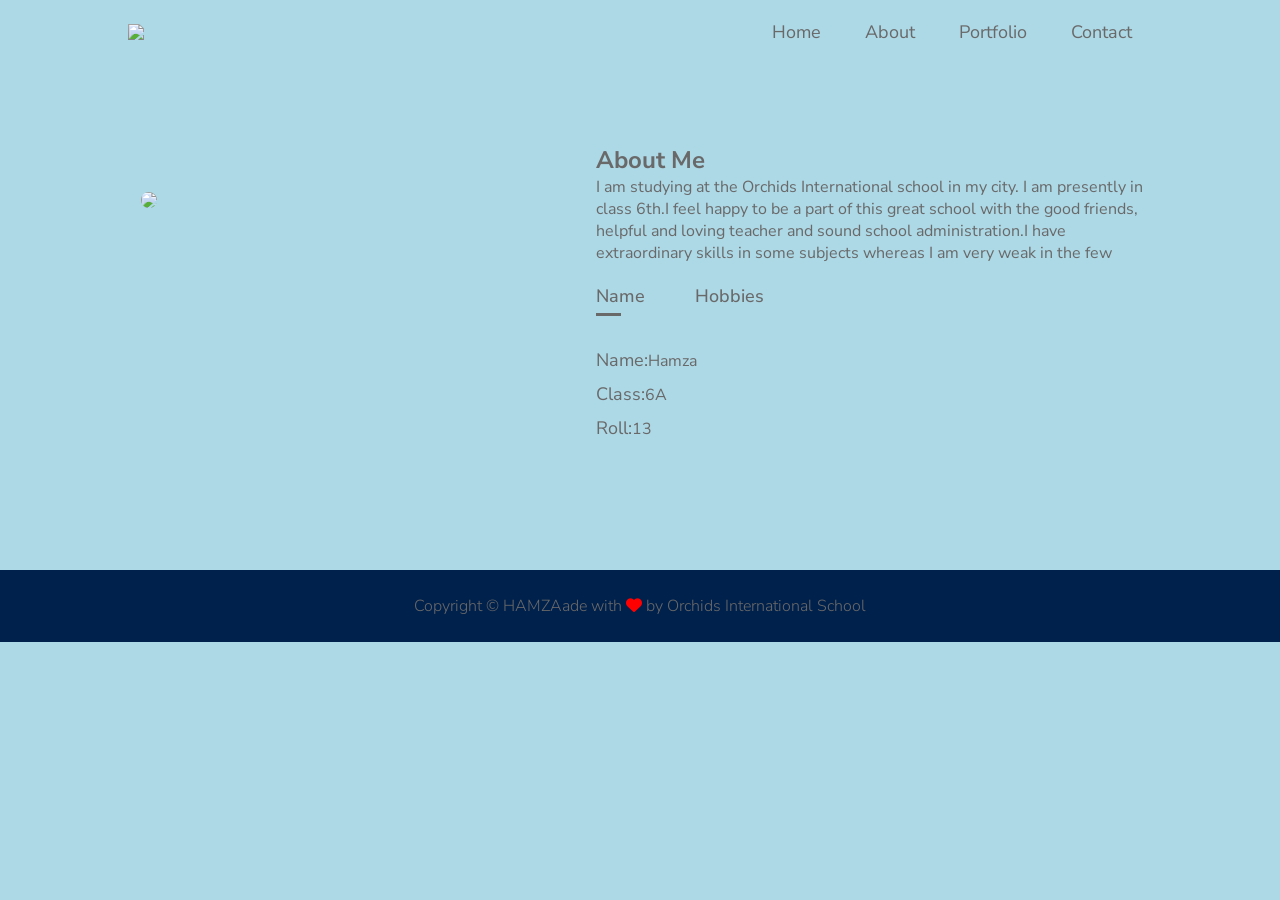
==== About.html @ bc7d34cc "Add files via upload" ====
<!DOCTYPE html>
<html>
    <head>
        <title>About</title>
        <link rel="stylesheet" href="/style.css">
        <link rel="stylesheet" href="https://cdnjs.cloudflare.com/ajax/libs/font-awesome/6.2.0/css/all.min.css">
    </head>
    <body>
        <header>
            <nav>
                <img src="images/Logo.PNG" width="200">
                
        <ul>
            
            <li><a href="Home.html">Home</a></li>
            <li><a href="about.html">About</a></li>
            <li><a href="Portfolio.html">Portfolio</a></li>
            <li><a href="Contact.html">Contact</a></li>
        </ul>
            </nav>
        </header>
        <main id="aboutmain"> 
            <section class="aboutsection">
        <div class="aboutrow">        
        <div class="aboutcol1">
             <img src="images/about me.jpg" height="300px">
        </div>
        <div class="aboutcol2">
            <h1 class="about-title">About Me</h1>    
            <p>I am studying at the Orchids International school in my city. 
                I am presently in class 6th.I feel happy to be a part of this great
                school with the good friends, helpful and loving teacher and sound school administration.I have extraordinary skills in 
                some subjects whereas I am very weak in the few</p>
        
        
        <div class="tab-titles">
            <p class="tab-links active-link" onclick="opentab('name')">Name</p>
            <p class="tab-links" onclick="opentab('hobbies')">Hobbies</p>
        </div>
        <div class="tab-contents active-tab" id="name">
            <ul>
                <li><span>Name:</span>Hamza</li>
               <li><span>Class:</span>6A</li>
                <li><span>Roll:</span>13</li>
            </ul>
        </div>
        <div class="tab-contents" id="hobbies">
            <ul>
                <li><span> Skill : </span> I Love Code, Draw, Play Sports</li>
                <br><li><span>  Drawing : </span> I love Drawing Because It Is Like Meditation</li>
                <li><span>  Coding : </span> I love Coding Because It Helps Me Understand The Coding Languages</li>
                <li ><span>  Playing Sports : </span> I love Playing Sports As It Helps Me To Relax</li>
            </ul>
        </div>
        </div>
        </section>
        </main>
        <footer class="copyright">
            <p>Copyright &copy; HAMZAade with <i class="fa-solid fa-heart"></i> by Orchids International School</p>
           </footer>
        
           <script>
            var tablinks = document.getElementsByClassName("tab-links");
var tabcontents = document.getElementsByClassName("tab-contents");
function opentab(tabname)
{
 for(tablink of tablinks)
 {
     tablink.classList.remove("active-link");
 }

 for(tabcontent of tabcontents)
 {
     tabcontent.classList.remove("active-tab");

 }
 event.currentTarget.classList.add("active-link");
 document.getElementById(tabname).classList.add("active-tab");
} 
     </script>
        </body>
        
        </html>
---- style.css ----
@import url('https://fonts.googleapis.com/css2?family=Nunito+Sans:wght@600&display=swap');
*{
    margin: 0;
    padding: 0;
    font-family: 'Nunito Sans', sans-serif;
    box-sizing: border-box;
}
/* html{
   scroll-behavior: smooth;
} */
body{
    background: lightblue;
    color: dimgrey;
}

header{
   padding: 10px 10%;
   justify-content: space-between;
   top: 0;
}

.container{
    padding: 10px 10%;
}

nav{
    display: flex;
    align-items: center;
    justify-content: space-between;
    flex-wrap: nowrap;
}

.logo{
    width: 140px;
}

nav ul li{
    display: inline-block;
    list-style: none;
    margin: 10px 20px;   
}

nav ul li a{
    color: dimgrey;
    text-decoration: none;
    font-size: 18px;
    position: relative;
}

nav ul li a::after{
    content:'';
    width: 0;
    height: 3px;
    background: dimgrey;
    position: absolute;
    left: 0;
    bottom: -6px;
    transition: 0.5s;
}

nav ul li a:hover::after{
    width: 100%;
}

.main-header-col-1{
    margin-top: 8%;
    font-size: 30px;
}
/* ----------------------Home--------------------- */
.row-home{
    padding: 25px 15%;
    display: flex;
    justify-content: center;
    flex-wrap: wrap;
 }

 .col-home-1{
    flex-basis: 35%;
    margin-top: 8%;
    font-size: 30px;
 }
 .col-home-1 h1{
    font-size: 60px;
    margin-top: 20px;
}
.col-home-2{
    margin-top: 3%;
    flex-basis: 65%;
    padding-left: 10%;
 }
 .col-home-2 img{
    width: 80%;
 }

/* About section */

 #aboutmain{
    padding: 70px 0 90px 70px;
    color: dimgrey;
    margin-bottom: 20px;
 }
 .aboutsection{
   padding: 10px 10%;
 }
 .aboutrow{
    display: flex;
    justify-content: space-evenly;
    flex-wrap: nowrap;
 }
 .aboutcol1{
    flex-basis: 50%;
    margin-right: 80px;
    margin-left: -50px;
    margin-top: 5%;
 }
 .aboutcol1 img{
    border-radius: 15px;
 }
 .aboutcol2{
    flex-basis: 75%;
 }
 .sub-title{
    font-size: 50px;
    font-weight: 600;
    color: dimgrey;
 }
 .tab-titles{
    display: flex;
    margin: 20px 0 40px;
 }

 .tab-links{
    margin-right: 50px;
    font-size: 18px;
    font-weight: 500;
    cursor: pointer;
    position: relative;
 }
 .tab-links::after{
    content: '';
    width: 0;
    height: 3px;
    background: dimgrey;
    position: absolute;
    left: 0;
    bottom: -8px;
    transition: 0.5s;
 }
 .tab-links.active-link::after{
    width: 50%;
 }
 .tab-contents ul li{
    list-style: none;
    margin: 10px 0;
 }

 .tab-contents ul li span{
    color: dimgrey;
    font-size: 18px;
 }
 .tab-contents{
    display: none;
 }

 .tab-contents.active-tab{
    display: block;
 }

 /* ----------------------portfolio--------------------- */

 #portfolio-main{
   padding: 10px 0;
 }
.portfolio-section{
   padding: 10px 0;
}
.portfolio-title{
   font-size: 50px;
   font-weight: 600;
   color: dimgrey;
}
 .portfolio-work-list{
   display: grid;
   grid-template-columns: repeat(auto-fit, minmax(250px, 1fr));
   grid-gap: 40px;
   margin-top: 50px;
   margin-bottom: 90px;
 }
 .portfolio{
   border-radius: 10px;
   position: relative;
   overflow: hidden;
 }
 .portfolio img{
   width: 80%;
   border-radius: 10px;
   display: block;
   transition: transform 0.5s;
 }
.layer{
   width: 100%;
   height: 0;
   background: aqua;
   border-radius: 10px;
   position: absolute;
   left: 0;
   bottom: 0;
   overflow: hidden;
   display: flex;
   align-items: center;
   justify-content: center;
   flex-direction: column;
   padding: 0 40px;
   text-align: center;
   font-size: 14px;
   transition: height 0.5s;
}
.layer h3{
   font-weight: 700;
   margin-bottom: 20px;
   color: dimgrey;
}
.layer p{
   color: dimgrey;
}
.layer a{
   margin-top: 60px;
   color: dimgrey;
   text-decoration: none;
   font-size: 18px;
   line-height: 60px;
   background: aqua;
   width: 60px;
   height: 60px;
   border-radius: 50%;
   text-align: center;
}
.portfolio:hover img{
   transform: scale(1.1);
}
.portfolio:hover .layer{
   height: 100%;
}

/* =======Contact ME==================== */
.contact-row{
    margin-top: 55px;
    display: flex;
    justify-content: center;
    flex-wrap: nowrap;
    margin-left: 150px;
}
.contact-left{
   margin-top: 50px;
   flex-basis: 25%;
}
.contact-sub-title{
   font-size: 50px;
   font-weight: 600;
   color: dimgrey;
}


.contact-left p{
   margin-top: 30px;
}
.contact-left p i{
   color: dimgrey;
   margin-right: 15px;
   font-size: 25px;
}
.social-icons{
   margin-top: 30px;
}
.social-icons a{
   text-decoration: none;
   font-size: 30px;
   margin-right: 15px;
   color: dimgrey;
   display: inline-block;
   transition: transform 0.5s;
}
.social-icons a:hover{
   color: dimgrey;
   transform: translateY(-5px);
}


/* ====footer section====== */
.copyright{
   width: 100%;
   text-align: center;
   padding: 25px 0;
   background: #00214C;
   font-weight: 300;
   margin-top: 20px;
   color: dimgrey;
}
.copyright i{
   color: red;
}
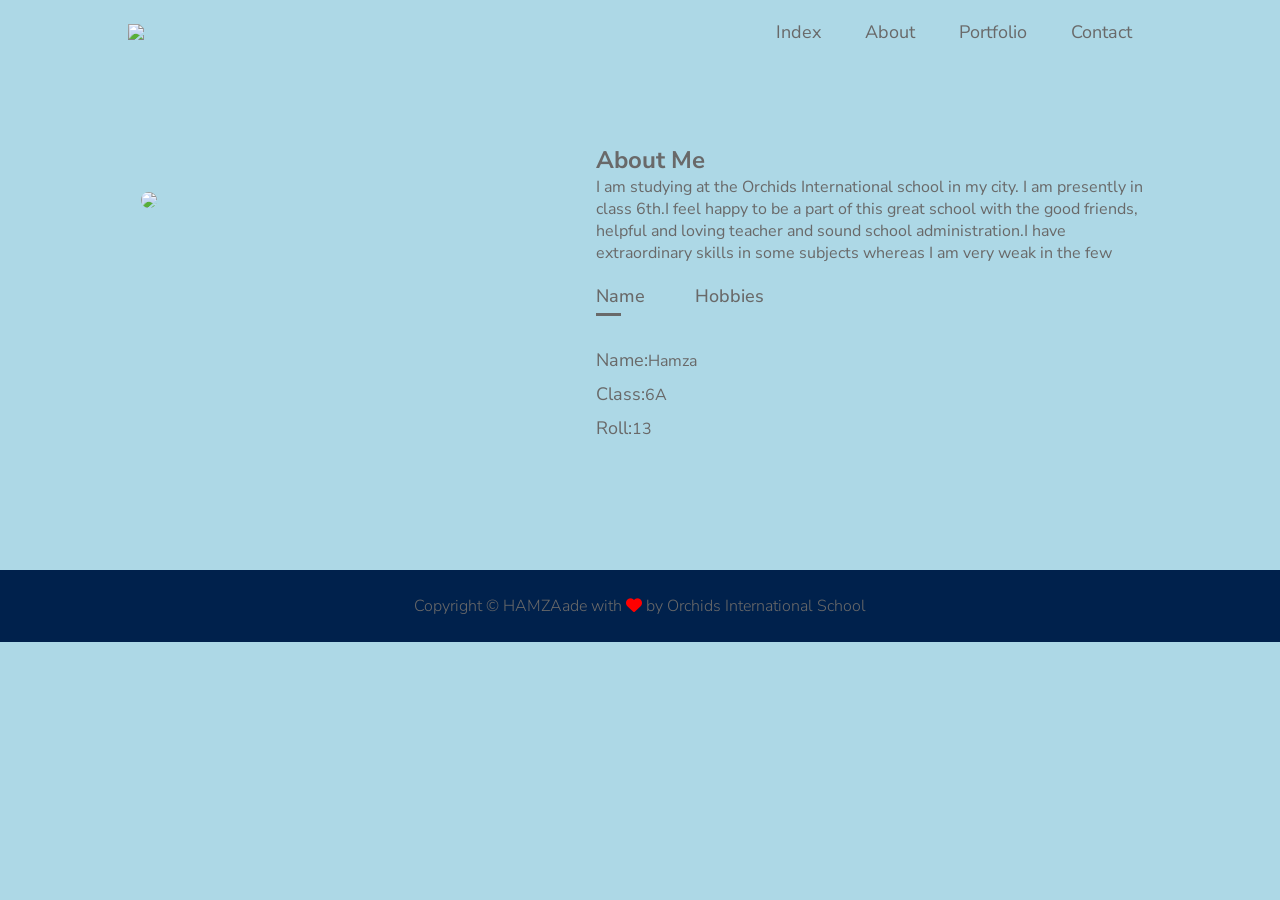
==== commit b31976c1: "Update About.html" ====
--- a/About.html
+++ b/About.html
@@ -2,7 +2,7 @@
 <html>
     <head>
         <title>About</title>
-        <link rel="stylesheet" href="/style.css">
+        <link rel="stylesheet" href="style.css">
         <link rel="stylesheet" href="https://cdnjs.cloudflare.com/ajax/libs/font-awesome/6.2.0/css/all.min.css">
     </head>
     <body>
@@ -12,7 +12,7 @@
                 
         <ul>
             
-            <li><a href="Home.html">Home</a></li>
+            <li><a href="Index.html">Index</a></li>
             <li><a href="about.html">About</a></li>
             <li><a href="Portfolio.html">Portfolio</a></li>
             <li><a href="Contact.html">Contact</a></li>
@@ -80,4 +80,4 @@
      </script>
         </body>
         
-        </html>+        </html>
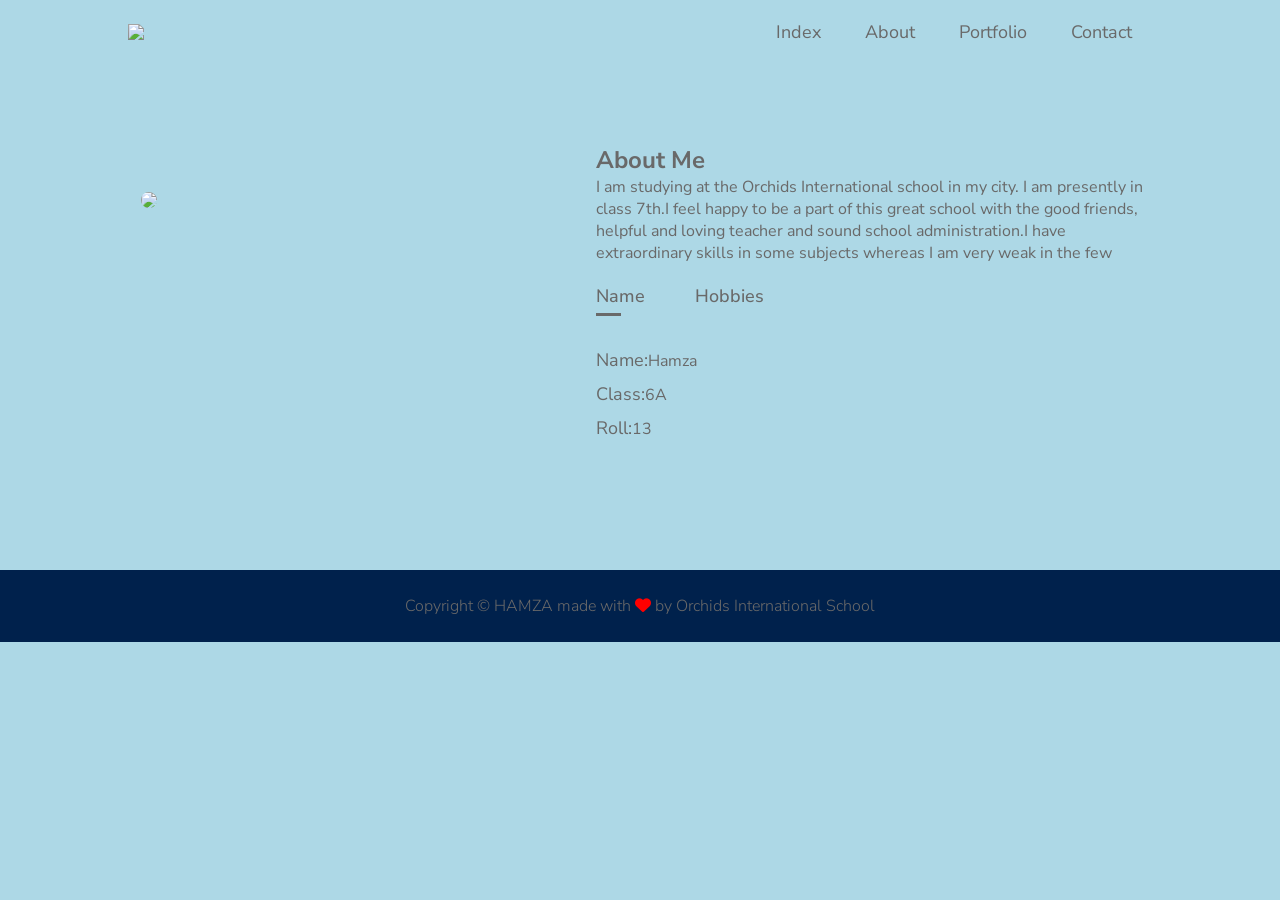
==== commit 05da57d6: "Update About.html" ====
--- a/About.html
+++ b/About.html
@@ -28,7 +28,7 @@
         <div class="aboutcol2">
             <h1 class="about-title">About Me</h1>    
             <p>I am studying at the Orchids International school in my city. 
-                I am presently in class 6th.I feel happy to be a part of this great
+                I am presently in class 7th.I feel happy to be a part of this great
                 school with the good friends, helpful and loving teacher and sound school administration.I have extraordinary skills in 
                 some subjects whereas I am very weak in the few</p>
         
@@ -56,7 +56,7 @@
         </section>
         </main>
         <footer class="copyright">
-            <p>Copyright &copy; HAMZAade with <i class="fa-solid fa-heart"></i> by Orchids International School</p>
+            <p>Copyright &copy; HAMZA made with <i class="fa-solid fa-heart"></i> by Orchids International School</p>
            </footer>
         
            <script>
